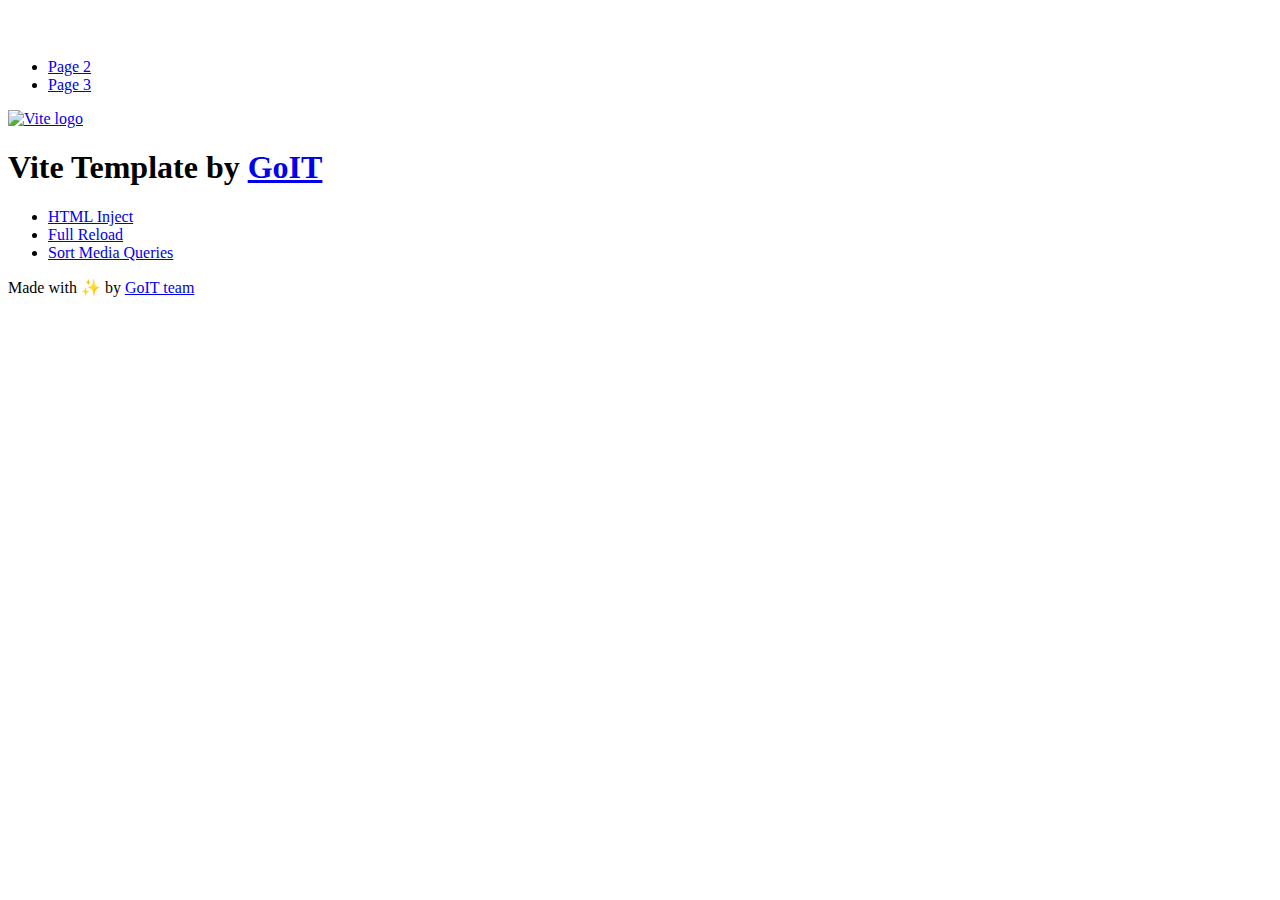
==== index.html @ b0bf5785 "Deploying to gh-pages from @ SerhiiMordvaniuk/goit-js-hw-11@57f9d521b9e42cb36849285e34abe83664cb2650" ====
<!DOCTYPE html>
<html lang="en">
  <head>
    <meta charset="UTF-8" />
    <link rel="icon" type="image/svg+xml" href="/goit-js-hw-11/favicon.svg" />
    <meta name="viewport" content="width=device-width, initial-scale=1.0" />
    <title>Vanilla App Template</title>
    <script type="module" crossorigin src="/goit-js-hw-11/index.js"></script>
    <link rel="stylesheet" crossorigin href="/goit-js-hw-11/assets/index-DvPDDfy5.css">
  </head>
  <body>
    <header class="header">
  <div class="container">
    <nav class="nav">
      <a class="nav-logo" href="./index.html" aria-label="Site logo">
        <svg class="nav-logo-icon" width="100" height="30">
          <use href="/goit-js-hw-11/assets/sprite-E8vg0sBb.svg#logo"></use>
        </svg>
      </a>
      <ul class="nav-list">
        <li class="nav-item">
          <a class="nav-link {=$highlight-act}" href="./page-2.html">Page 2</a>
        </li>
        <li class="nav-item">
          <a class="nav-link {=$highlight-curr}" href="./page-3.html">Page 3</a>
        </li>
      </ul>
    </nav>
  </div>
</header>


    <main>
      <!-- Loads the specified .html file -->
      <section class="vite-promo">
  <div class="container">
    <div class="vite-promo-thumb">
      <a
        class="vite-promo-link"
        href="https://vitejs.dev/"
        target="_blank"
        rel="noopener noreferrer"
        aria-label="Link to Vite official website"
        title="Vite.js  build tool"
      >
        <!-- Path to images as from index.html file -->
        <img
          class="pic"
          src="/goit-js-hw-11/assets/vite-logo-9o_aqrTe.png"
          alt="Vite logo"
          width="640"
          height="640"
        />
      </a>
    </div>
    <h1 class="main-title">
      <span class="main-title-gradient">Vite</span>
      Template by
      <a
        class="main-title-link"
        href="https://github.com/goitacademy/vanilla-app-template"
        target="_blank"
        rel="noopener noreferrer"
      >
        GoIT
      </a>
    </h1>
  </div>
</section>

      <article class="badges">
  <div class="container">
    <ul class="badges-list">
      <li class="badges-item">
        <a
          class="badges-link"
          href="https://www.npmjs.com/package/vite-plugin-html-inject"
          target="_blank"
          rel="noopener noreferrer"
        >
          HTML Inject
        </a>
      </li>
      <li class="badges-item">
        <a
          class="badges-link"
          href="https://www.npmjs.com/package/vite-plugin-full-reload"
          target="_blank"
          rel="noopener noreferrer"
        >
          Full Reload
        </a>
      </li>
      <li class="badges-item">
        <a
          class="badges-link"
          href="https://www.npmjs.com/package/postcss-sort-media-queries"
          target="_blank"
          rel="noopener noreferrer"
        >
          Sort Media Queries
        </a>
      </li>
    </ul>
  </div>
</article>

    </main>

    <footer class="footer">
  <div class="container">
    <p class="footer-desc">
      Made with ✨ by
      <a
        class="footer-link"
        href="https://goit.global/ua/"
        target="_blank"
        rel="noopener noreferrer"
      >
        GoIT team
      </a>
    </p>
  </div>
</footer>


  </body>
</html>
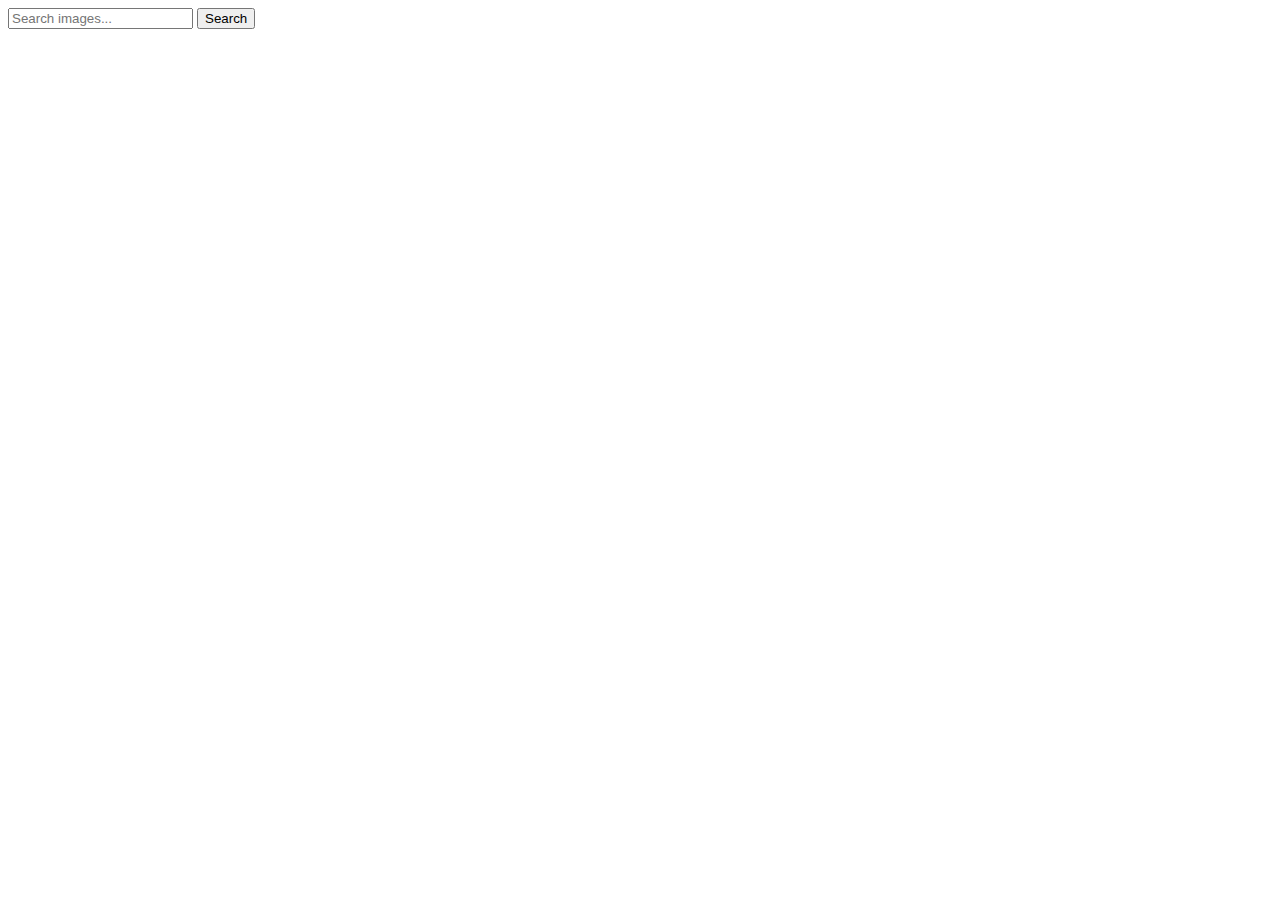
==== commit f1decb86: "Deploying to gh-pages from @ SerhiiMordvaniuk/goit-js-hw-11@071a56fbc22e3d1542503da1cc4a53f979398143" ====
--- a/index.html
+++ b/index.html
@@ -2,126 +2,26 @@
 <html lang="en">
   <head>
     <meta charset="UTF-8" />
-    <link rel="icon" type="image/svg+xml" href="/goit-js-hw-11/favicon.svg" />
+    <!-- <link rel="icon" type="image/svg+xml" href="/favicon.svg" /> -->
     <meta name="viewport" content="width=device-width, initial-scale=1.0" />
-    <title>Vanilla App Template</title>
+    <title>goit-js-hw-11</title>
     <script type="module" crossorigin src="/goit-js-hw-11/index.js"></script>
-    <link rel="stylesheet" crossorigin href="/goit-js-hw-11/assets/index-DvPDDfy5.css">
+    <link rel="stylesheet" crossorigin href="/goit-js-hw-11/assets/index-gXpIxzTY.css">
   </head>
   <body>
-    <header class="header">
-  <div class="container">
-    <nav class="nav">
-      <a class="nav-logo" href="./index.html" aria-label="Site logo">
-        <svg class="nav-logo-icon" width="100" height="30">
-          <use href="/goit-js-hw-11/assets/sprite-E8vg0sBb.svg#logo"></use>
-        </svg>
-      </a>
-      <ul class="nav-list">
-        <li class="nav-item">
-          <a class="nav-link {=$highlight-act}" href="./page-2.html">Page 2</a>
-        </li>
-        <li class="nav-item">
-          <a class="nav-link {=$highlight-curr}" href="./page-3.html">Page 3</a>
-        </li>
-      </ul>
-    </nav>
-  </div>
-</header>
-
 
     <main>
-      <!-- Loads the specified .html file -->
-      <section class="vite-promo">
-  <div class="container">
-    <div class="vite-promo-thumb">
-      <a
-        class="vite-promo-link"
-        href="https://vitejs.dev/"
-        target="_blank"
-        rel="noopener noreferrer"
-        aria-label="Link to Vite official website"
-        title="Vite.js  build tool"
-      >
-        <!-- Path to images as from index.html file -->
-        <img
-          class="pic"
-          src="/goit-js-hw-11/assets/vite-logo-9o_aqrTe.png"
-          alt="Vite logo"
-          width="640"
-          height="640"
-        />
-      </a>
-    </div>
-    <h1 class="main-title">
-      <span class="main-title-gradient">Vite</span>
-      Template by
-      <a
-        class="main-title-link"
-        href="https://github.com/goitacademy/vanilla-app-template"
-        target="_blank"
-        rel="noopener noreferrer"
-      >
-        GoIT
-      </a>
-    </h1>
-  </div>
-</section>
-
-      <article class="badges">
-  <div class="container">
-    <ul class="badges-list">
-      <li class="badges-item">
-        <a
-          class="badges-link"
-          href="https://www.npmjs.com/package/vite-plugin-html-inject"
-          target="_blank"
-          rel="noopener noreferrer"
-        >
-          HTML Inject
-        </a>
-      </li>
-      <li class="badges-item">
-        <a
-          class="badges-link"
-          href="https://www.npmjs.com/package/vite-plugin-full-reload"
-          target="_blank"
-          rel="noopener noreferrer"
-        >
-          Full Reload
-        </a>
-      </li>
-      <li class="badges-item">
-        <a
-          class="badges-link"
-          href="https://www.npmjs.com/package/postcss-sort-media-queries"
-          target="_blank"
-          rel="noopener noreferrer"
-        >
-          Sort Media Queries
-        </a>
-      </li>
-    </ul>
-  </div>
-</article>
-
+      <div class="container">
+        <form class="form">
+          <input type="text" class="input" placeholder="Search images...">
+          <button type="submit" class="button">Search</button>
+        </form>
+      </div>
+      <div class="container">
+        <ul class="galleri-list"></ul>
+      </div>
     </main>
 
-    <footer class="footer">
-  <div class="container">
-    <p class="footer-desc">
-      Made with ✨ by
-      <a
-        class="footer-link"
-        href="https://goit.global/ua/"
-        target="_blank"
-        rel="noopener noreferrer"
-      >
-        GoIT team
-      </a>
-    </p>
-  </div>
-</footer>
 
 
   </body>
